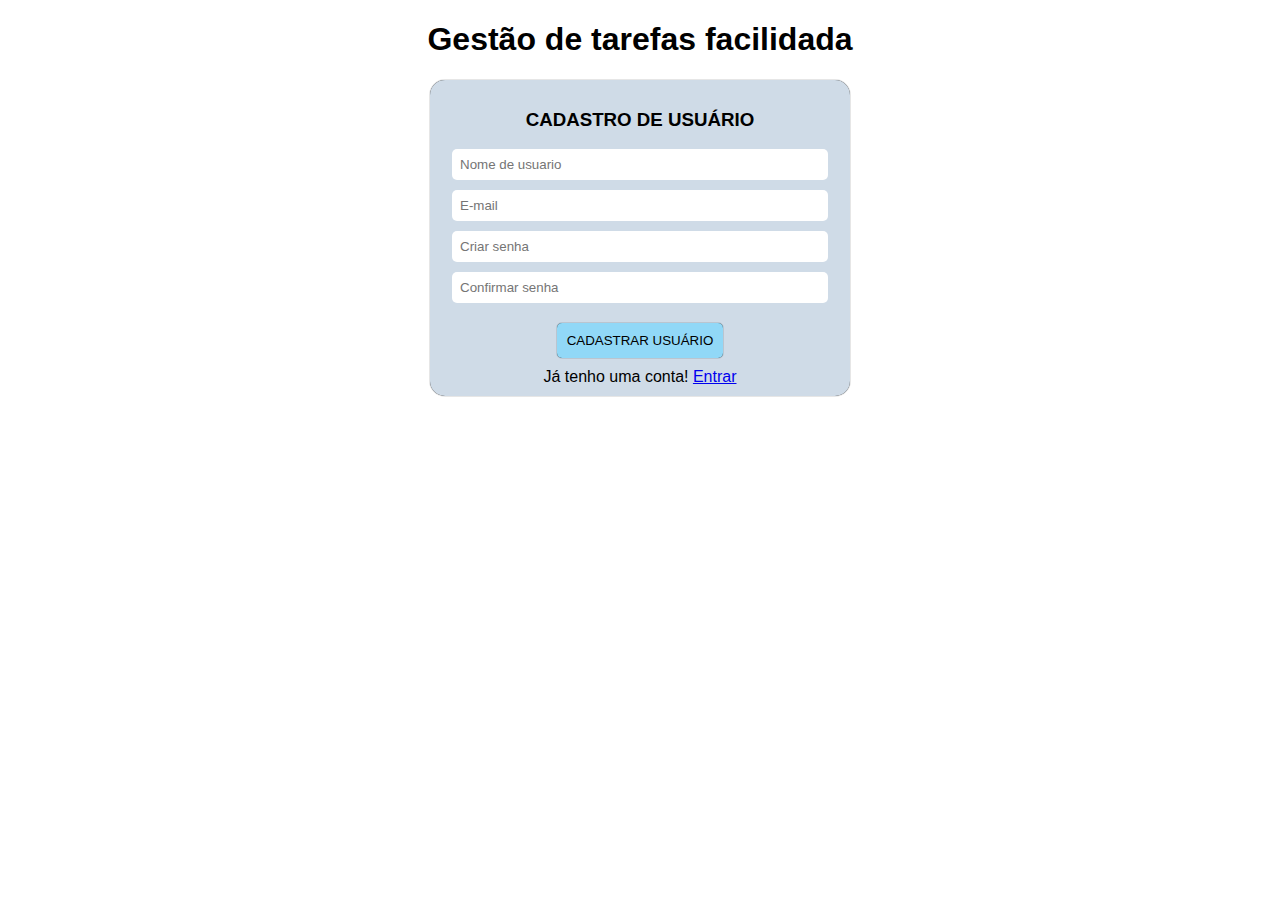
==== Lista de tarefa/index.html @ 73336eb6 "ok" ====
<!DOCTYPE html>
<html lang="pt-br">
<head>
    <meta charset="UTF-8">
    <meta name="viewport" content="width=device-width, initial-scale=1.0">
    <title>Cadatro de usuário</title>
    <link rel="stylesheet" href="style.css">

</head>
<body>
    <h1 id="titulo">Gestão de tarefas facilidada</h1>
    <div id="container">
        <h3>CADASTRO DE USUÁRIO</h3>
        <input type="text" placeholder="Nome de usuario">
        <input type="text" placeholder="E-mail">
        <input type="text" placeholder="Criar senha">
        <input type="text" placeholder="Confirmar senha">
        <button>CADASTRAR USUÁRIO</button>
        <p id="txt">Já tenho uma conta! <a rel="stylesheet" href="arquivosHTML/entrar/entrar.html">Entrar</a></p>
    </div>
</body>
</html>
---- Lista de tarefa/style.css ----
body {
    padding: 0;
    margin: 0;
}
#titulo {
    text-align: center;
    font-family: Arial, Helvetica, sans-serif;
}

#container{
    text-align: center;
    font-family: Arial, Helvetica, sans-serif;
    background: rgb(207, 219, 231);
    width: 400px;
    margin: auto;
    padding: 10px;
    border-radius: 15px;
    box-shadow: 0px 0px 1px 0px black;
}

input {
    display: block;
    margin-left: auto;
    margin-right: auto;
    border-radius: 5px;
    border: none;
    padding: 2%;
    width: 90%; /* Ajuste a largura conforme necessário */
    margin-bottom: 10px; /* Espaço entre os inputs */
    /* Outros estilos como padding, borda, etc. */

}  

button {
    background: rgb(145, 216, 247);
    padding: 10px;
    margin: 10px;
    border-radius: 5px;
    border: none;
    box-shadow: 0px 0px 1px 0px black;

}

#txt {
    margin: 0;
}
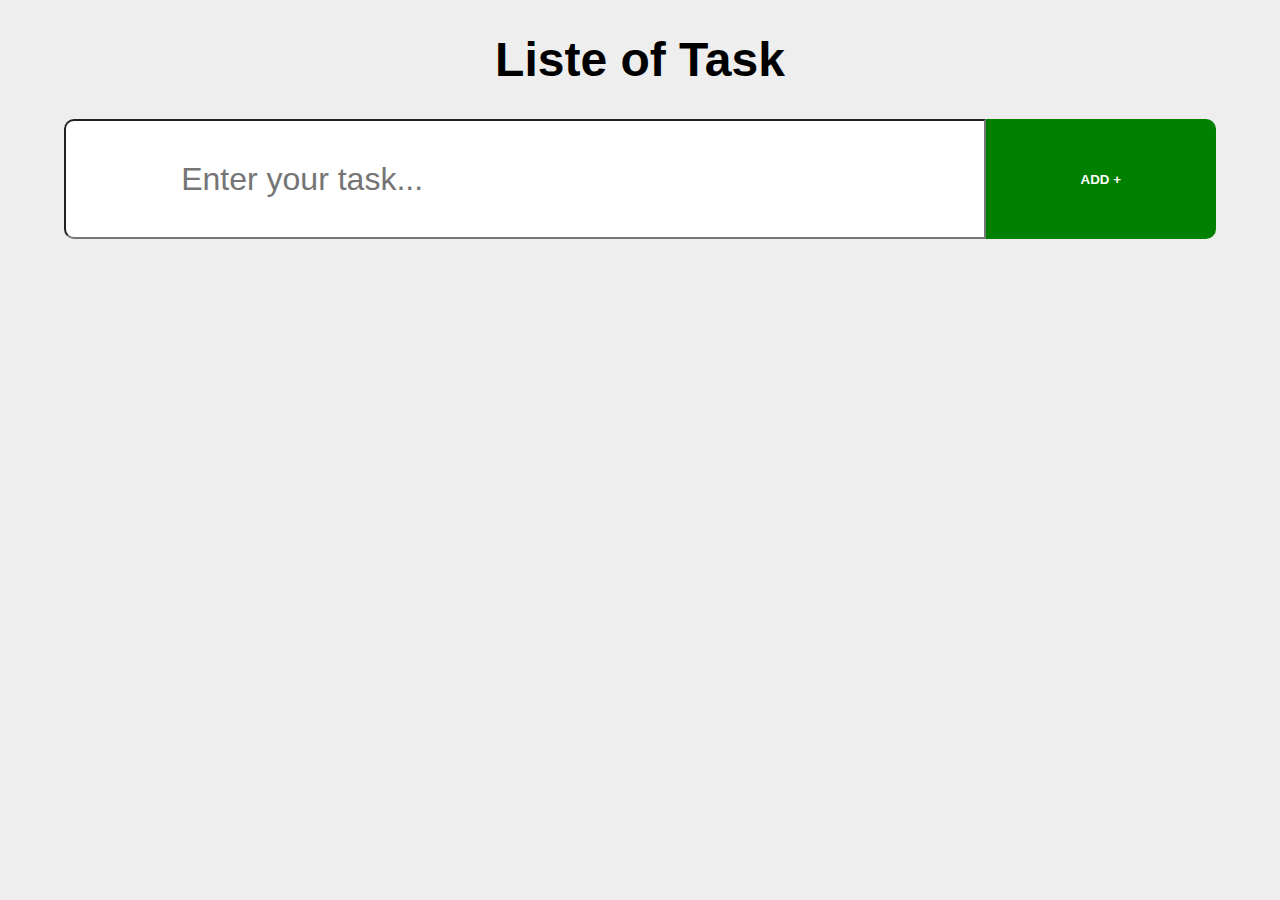
==== commit 80cec17b: "projeto" ====
--- a/Lista de tarefa/index.html
+++ b/Lista de tarefa/index.html
@@ -3,20 +3,21 @@
 <head>
     <meta charset="UTF-8">
     <meta name="viewport" content="width=device-width, initial-scale=1.0">
-    <title>Cadatro de usuário</title>
+    <title>Lista de tarefas</title>
+
     <link rel="stylesheet" href="style.css">
-
+    <link rel="stylesheet" href="https://cdn.jsdelivr.net/npm/bootstrap-icons@1.11.3/font/bootstrap-icons.min.css">
 </head>
 <body>
-    <h1 id="titulo">Gestão de tarefas facilidada</h1>
-    <div id="container">
-        <h3>CADASTRO DE USUÁRIO</h3>
-        <input type="text" placeholder="Nome de usuario">
-        <input type="text" placeholder="E-mail">
-        <input type="text" placeholder="Criar senha">
-        <input type="text" placeholder="Confirmar senha">
-        <button>CADASTRAR USUÁRIO</button>
-        <p id="txt">Já tenho uma conta! <a rel="stylesheet" href="arquivosHTML/entrar/entrar.html">Entrar</a></p>
-    </div>
+    <h1>Liste of Task</h1>
+    <header>
+        <input id="inputTarefa" type="text" placeholder="Enter your task...">
+        <button onclick="addTarefa()" id="btn-add" class="add">ADD +</button>
+    </header>
+
+    <main id="areaLista">
+    </main>
+
+    <script src="lista_de_tarefa.js"></script>
 </body>
 </html>--- a/Lista de tarefa/style.css
+++ b/Lista de tarefa/style.css
@@ -1,46 +1,108 @@
-body {
-    padding: 0;
-    margin: 0;
-}
-#titulo {
-    text-align: center;
-    font-family: Arial, Helvetica, sans-serif;
+* {
+    box-sizing: border-box;
 }
 
-#container{
+body{
+    margin: 0;
+    padding: 0;
+    font-family: Arial, Helvetica, sans-serif;
+    background: #eeeeee;
+}
+
+h1{
     text-align: center;
-    font-family: Arial, Helvetica, sans-serif;
-    background: rgb(207, 219, 231);
-    width: 400px;
-    margin: auto;
-    padding: 10px;
-    border-radius: 15px;
-    box-shadow: 0px 0px 1px 0px black;
+    font-size: 3rem;
+}
+
+header {
+    display: flex;
+    flex-flow: row wrap;
+    align-items: center;
+    width: 90%;
+    /* border: 1px solid red; */
+    margin: auto auto;
 }
 
 input {
-    display: block;
-    margin-left: auto;
-    margin-right: auto;
-    border-radius: 5px;
-    border: none;
-    padding: 2%;
-    width: 90%; /* Ajuste a largura conforme necessário */
-    margin-bottom: 10px; /* Espaço entre os inputs */
-    /* Outros estilos como padding, borda, etc. */
-
-}  
-
-button {
-    background: rgb(145, 216, 247);
-    padding: 10px;
-    margin: 10px;
-    border-radius: 5px;
-    border: none;
-    box-shadow: 0px 0px 1px 0px black;
+    height: 120px;
+    font-size: 2rem;
+    width: 80%;
+    padding-left: 10%;
+    border-top-left-radius: 10px;
+    border-bottom-left-radius: 10px;
 
 }
 
-#txt {
-    margin: 0;
+button.add {
+    width: 20%;
+    cursor: pointer;
+    background: green;
+    color: white;
+    font-weight: bold;
+    border: none;
+    height: 120px;
+    border-top-right-radius: 10px;
+    border-bottom-right-radius: 10px;
 }
+
+main {
+    display: flex;
+    flex-flow: row wrap;
+    width: 90%;
+    margin: auto auto;
+    /* border: 1px solid blue; */
+    padding-top: 40px;
+
+}
+
+.item {
+    display: flex;
+    flex-flow: row wrap;
+    justify-content: center;
+    align-items: center;
+    background: white;
+    height: 80px;
+    width: 100%;
+    box-shadow: 0 0 20px #ccc;
+    margin-bottom: 2%;
+}
+
+.item.clicado {
+    background: rgb(200, 240, 200);
+}
+.item.clicado .item-nome {
+    text-decoration: line-through;
+    color: grey;
+}
+
+.item-icone {
+    flex:20%;
+    /* border: 1px solid orangered; */
+    text-align: center;
+    font-size: 2rem;
+    cursor: pointer;
+}
+.item-nome {
+    flex: 55%;
+    /* border: 1px solid rgb(255, 238, 4); */
+    font-size: 20px;
+    font-weight: bold;
+}
+.item-botão {
+    flex: 25%;
+    /* border: 1px solid green; */
+}
+
+.delete {
+    background: red;
+    color: white;
+    border: none;
+    padding: 10px;
+    height: 80px;
+    width: 100%;
+    cursor: pointer;
+}
+
+.bi-check-circle-fill {
+    color: green;
+}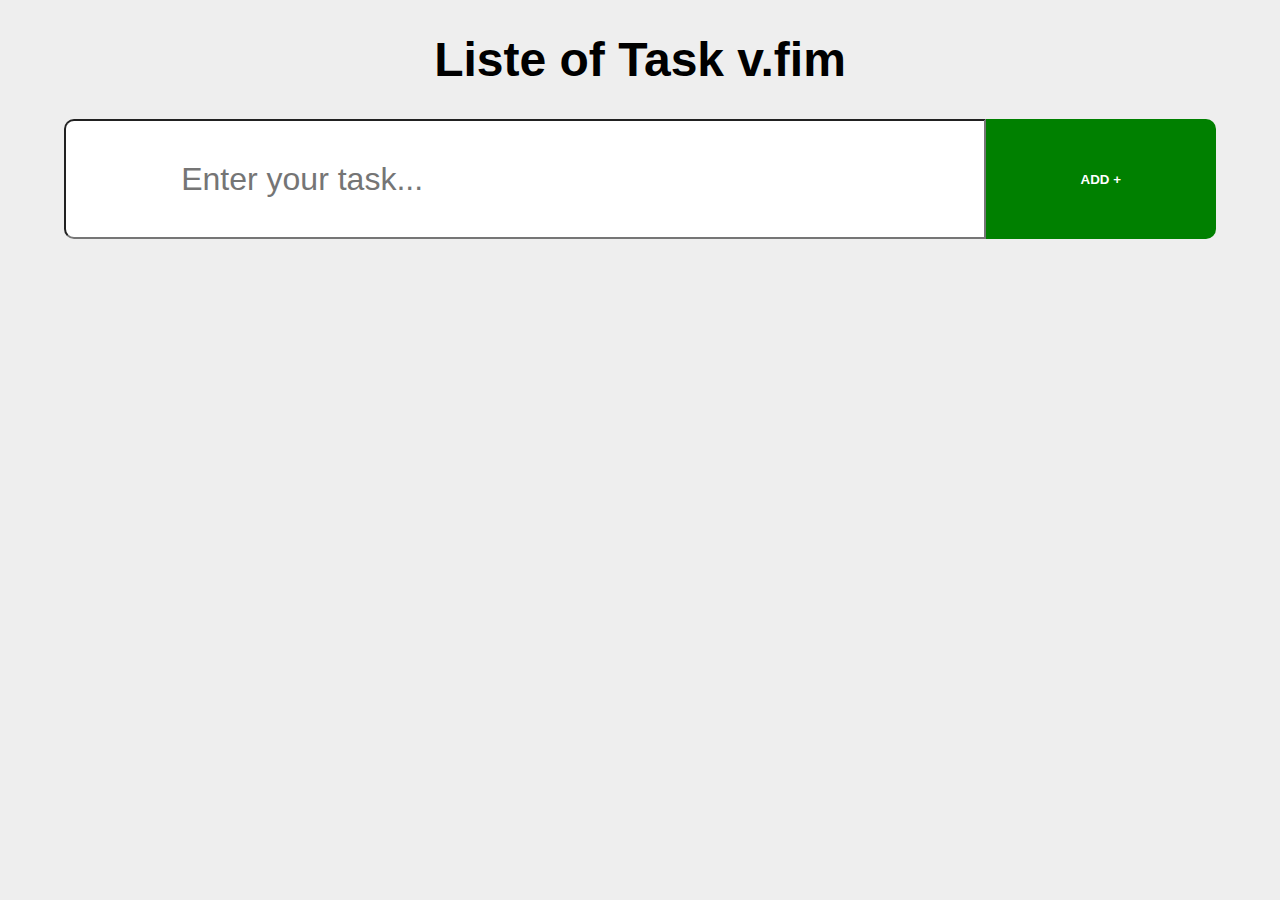
==== commit 07c943dd: "ok" ====
--- a/Lista de tarefa/index.html
+++ b/Lista de tarefa/index.html
@@ -3,13 +3,13 @@
 <head>
     <meta charset="UTF-8">
     <meta name="viewport" content="width=device-width, initial-scale=1.0">
-    <title>Lista de tarefas</title>
+    <title>Lista de tarefas </title>
 
     <link rel="stylesheet" href="style.css">
     <link rel="stylesheet" href="https://cdn.jsdelivr.net/npm/bootstrap-icons@1.11.3/font/bootstrap-icons.min.css">
 </head>
 <body>
-    <h1>Liste of Task</h1>
+    <h1>Liste of Task v.fim</h1>
     <header>
         <input id="inputTarefa" type="text" placeholder="Enter your task...">
         <button onclick="addTarefa()" id="btn-add" class="add">ADD +</button>
